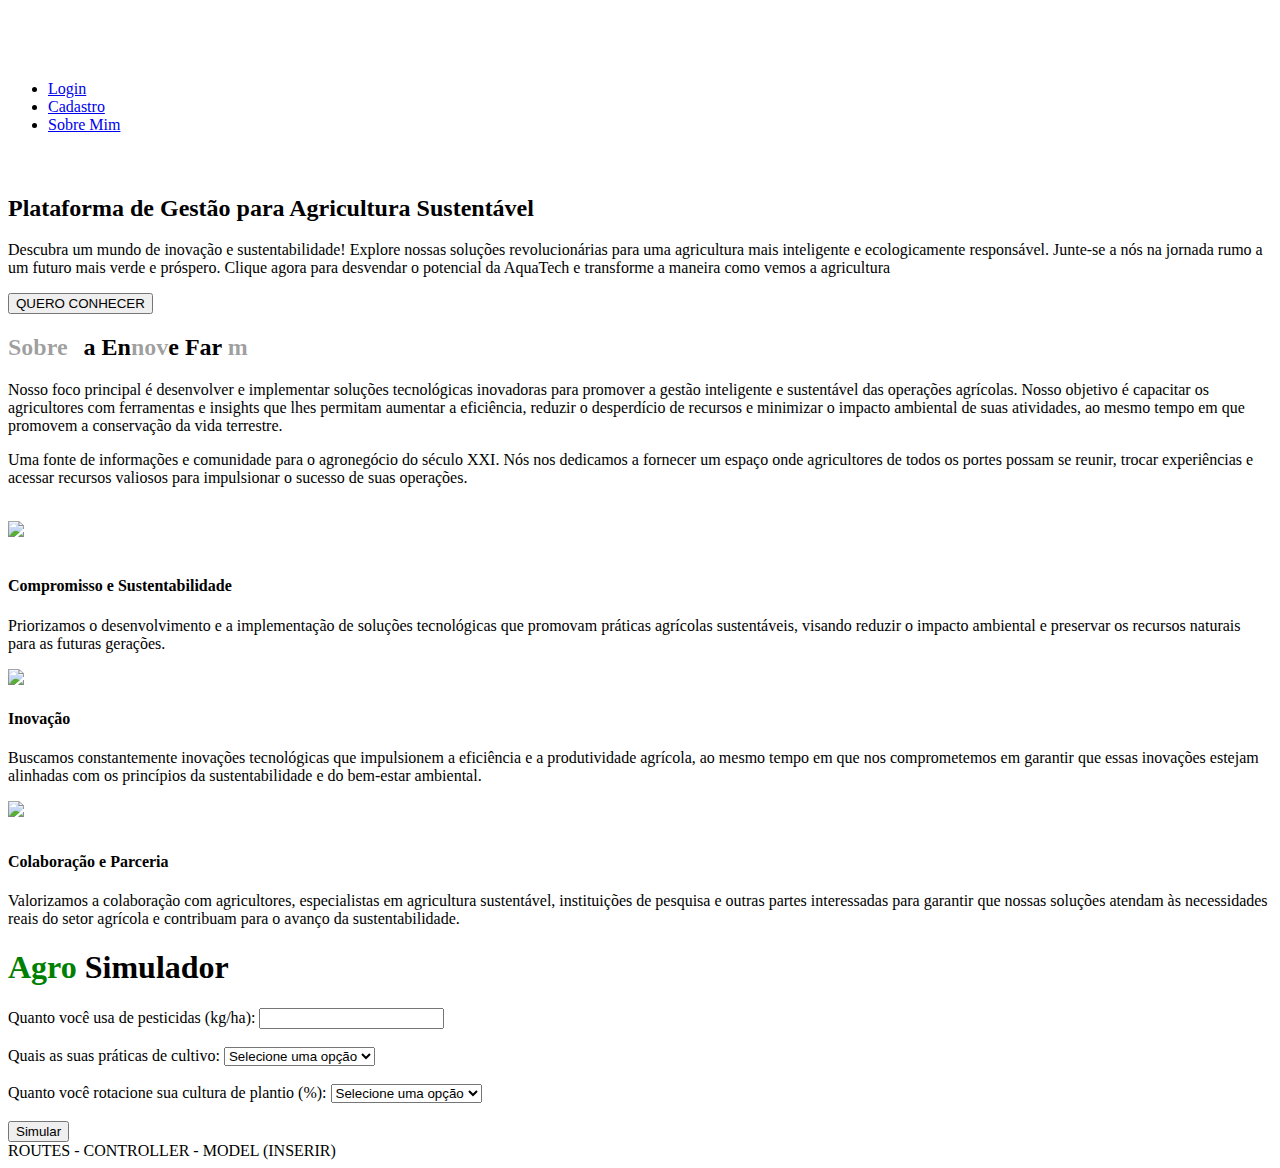
==== ProjetoPessoal/Site/index.html @ 8d03b3aa "Add files via upload" ====
<!DOCTYPE html>
<html lang="en">

<head>
    <meta charset="UTF-8">
    <meta http-equiv="X-UA-Compatible" content="IE=edge">
    <meta name="viewport" content="width=device-width, initial-scale=1.0">

    <title>ENNOVE FARM</title>


    <link rel="stylesheet" href="css/css_index.css">
    <link rel="preconnect" href="https://fonts.gstatic.com">

</head>

<body>
    <div class="header">

        <div class="container">

            <h1 class="titulo"><img src="img/logo2.png" style="width: 23%;" alt=""></h1>
            <ul class="navbar">

                <li>
                    <a href="tela_login.html">Login</a>
                </li>
                <li>
                    <a href="telacadastro.html">Cadastro</a>
                </li>

                <li>
                    <a href="sobreMim.html">Sobre Mim</a>
                </li>
            </ul>

        </div>

    </div>


    <div class="banner">
        <div class="quadrante">

            <div class="logo">
                <h3><img class="imagem_quadrante" src="img/logo2.png" style="width: 17%;" alt=""></h3>

            </div>

            <h2>Plataforma de Gestão para Agricultura Sustentável</h2>

            <p> Descubra um mundo de inovação e sustentabilidade! Explore nossas soluções revolucionárias para uma
                agricultura mais inteligente e ecologicamente responsável. Junte-se a nós na jornada rumo a um futuro
                mais verde e próspero. Clique agora para desvendar o potencial da AquaTech e transforme a maneira como
                vemos a agricultura</p>

            <button class="botao_conhecer">QUERO CONHECER</button>


        </div>
    </div>

    <div class="sobre">

        <div class="metade">

            <h2> <span style="color: rgba(0, 0, 0, 0.38); padding-right: 10px;">Sobre </span> a En<span
                    style="color: rgba(0, 0, 0, 0.38);">nov</span>e Far
                <span style="color: rgba(0, 0, 0, 0.38);">m</span>
            </h2>
            <!-- <h2>Sobre a Ennove Farm</h2> -->


            <p> Nosso foco principal é desenvolver e implementar soluções tecnológicas inovadoras para promover a gestão
                inteligente e sustentável das operações agrícolas. Nosso objetivo é capacitar os agricultores com
                ferramentas e insights que lhes permitam aumentar a eficiência, reduzir o desperdício de recursos e
                minimizar o impacto ambiental de suas atividades, ao mesmo tempo em que promovem a conservação da vida
                terrestre.</p>

            <p> Uma fonte de informações e comunidade para o agronegócio do século XXI. Nós nos dedicamos a fornecer um
                espaço onde agricultores de todos os portes possam se reunir, trocar experiências e acessar recursos
                valiosos para impulsionar o sucesso de suas operações.</p>

        </div>

        <div class="div_imagem">

            <img src="img/imagem_meio.jpg" class="meio" alt="">

        </div>
    </div>





    <div class="social">

        <div class="container">

            <div class="boxes">

                <div class="box">

                    <div class="foto_social">
                        <img class="fot_quadro" src="img/celeiro.png">
                    </div>

                    <h4 style="padding-top: 15px;">Compromisso e Sustentabilidade</h4>

                    <p>Priorizamos o desenvolvimento e a implementação de soluções tecnológicas que promovam práticas
                        agrícolas sustentáveis, visando reduzir o impacto ambiental e preservar os recursos naturais
                        para as futuras gerações.
                    </p>

                </div>

                <div class="box">

                    <div class="foto_social">
                        <img class="fot_quadro" src="img/colheita.png">
                    </div>

                    <h4>Inovação</h4>

                    <p> Buscamos constantemente inovações tecnológicas que impulsionem a eficiência e a produtividade
                        agrícola, ao mesmo tempo em que nos comprometemos em garantir que essas inovações estejam
                        alinhadas com os princípios da sustentabilidade e do bem-estar ambiental.</p>

                </div>
                <div class="box">

                    <div class="foto_social">
                        <img class="fot_quadro" src="img/fazendeiro.png">
                    </div>

                    <h4 style="padding-top: 10px;">Colaboração e Parceria</h4>

                    <p>Valorizamos a colaboração com agricultores, especialistas em agricultura sustentável,
                        instituições de pesquisa e outras partes interessadas para garantir que nossas soluções atendam
                        às necessidades reais do setor agrícola e contribuam para o avanço da sustentabilidade.</p>

                </div>
            </div>
        </div>
    </div>


    <div class="central">


        <div class="simulador" id="simulador">

            <h1 class="titulo_simulador"> <span style="color: green;">Agro</span> Simulador</h1>


            <label style=" padding-top: 10px;
             padding-bottom: 20px;" for="pesticidas"> Quanto você usa de pesticidas (kg/ha):</label>
            <input type="number" id="input_pesticida"><br><br>

            <label style=" padding-top: 10px;
           padding-bottom: 20px;" for="cultivo"> Quais as suas práticas de cultivo:</label>
            <select id="select_cultivo">
                <option disabled selected value="#">Selecione uma opção</option>
                <option value="0.3">Convencional</option>
                <option value="0.6">Orgânico</option>
                <option value="0.8">Agroflorestal</option>
            </select>
            <br><br>

            <label style=" padding-top: 10px;
           padding-bottom: 20px;" for="culturas">Quanto você rotacione sua cultura de plantio (%):</label>
            <select id="select_culturas">
                <option disabled selected value="#">Selecione uma opção</option>
                <option value="0">Nenhuma</option>
                <option value="25">Baixa</option>
                <option value="50">Média</option>
                <option value="100">Alta</option>
            </select>
            <br><br>

            <div class="botao_simular">

                <button onclick="simular()">Simular</button>

            </div>

            <div class="resultado" id="resultado"></div>

        </div>

    </div>


    <div class="footer">
        <div class="container">
        </div>
    </div>

    <script>
        function simular() {

            var inputPesticidas = document.getElementById("input_pesticida").value;
            var selectCultivo = document.getElementById("select_cultivo").value;
            var selectCulturas = document.getElementById("select_culturas").value;

            var usoPesticidas = parseFloat(inputPesticidas);
            var praticasCultivo = parseFloat(selectCultivo);
            var rotacaoCulturas = parseFloat(selectCulturas);

            var biodiversidade = (usoPesticidas * 0.5) + (praticasCultivo * 0.3) + (rotacaoCulturas * 0.2);
            var qualidadeSolo = (usoPesticidas * 0.3) + (praticasCultivo * 0.4) + (rotacaoCulturas * 0.3);
            var saudeEcossistemas = (usoPesticidas * 0.2) + (praticasCultivo * 0.3) + (rotacaoCulturas * 0.5);

            if (biodiversidade <= 50) {
                resultado.innerHTML += "<p>Nível de biodiversidade preocupante.</p>";
            } else if (biodiversidade > 50 && biodiversidade <= 80) {
                resultado.innerHTML += "<p>Nível qualificado de biodiversidade.</p>";

            }
            else if (biodiversidade > 80) {
                resultado.innerHTML += "<p>Nível de biodiversidade excelente!</p>";
            }

            resultado.innerHTML +=

                `<h2>Resultados da Simulação</h2>

<p><strong>Biodiversidade:</strong> O nível de biodiversidade indica a variedade de vida em seu ambiente agrícola. Quanto maior, melhor é o equilíbrio ecológico. Seu valor: ${biodiversidade.toFixed(2)}</p>

<p><strong>Qualidade do Solo:</strong> A qualidade do solo indica a capacidade do solo de sustentar vida vegetal e animal, bem como suas propriedades físicas e químicas. Seu valor: ${qualidadeSolo.toFixed(2)}</p>

<p><strong>Saúde dos Ecossistemas:</strong> A saúde dos ecossistemas indica a capacidade do ambiente de manter seu equilíbrio e funcionar adequadamente. Seu valor: ${saudeEcossistemas.toFixed(2)}</p>`;

        }
    </script>


</body>

</html>




ROUTES - CONTROLLER - MODEL (INSERIR)
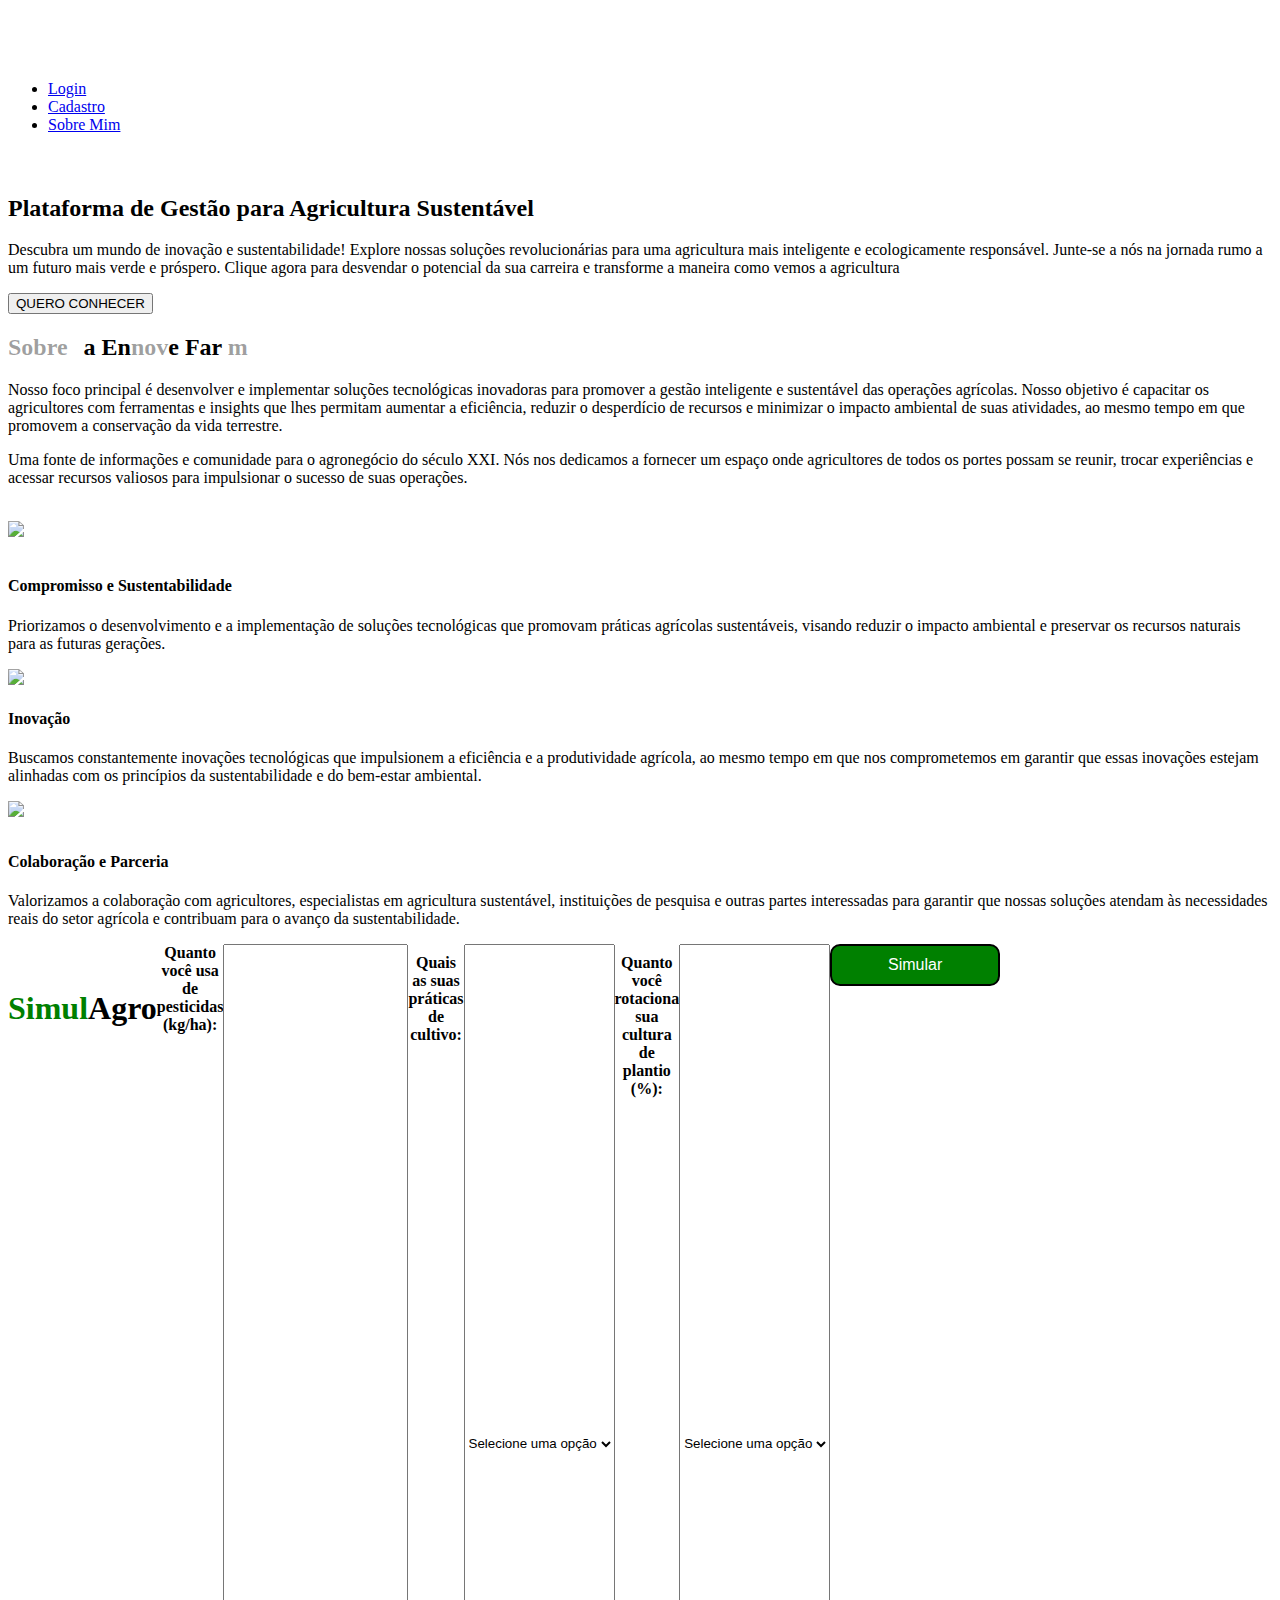
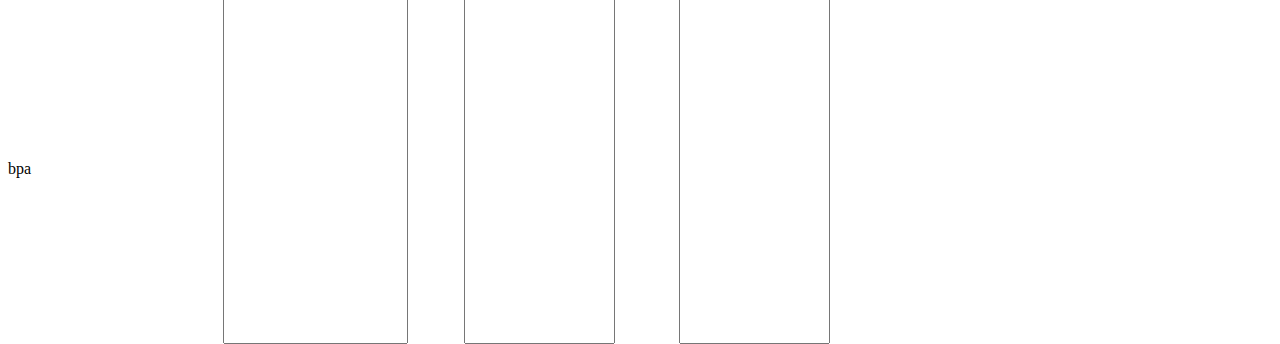
==== commit f19d8453: "Update index.html" ====
--- a/ProjetoPessoal/Site/index.html
+++ b/ProjetoPessoal/Site/index.html
@@ -11,6 +11,8 @@
 
     <link rel="stylesheet" href="css/css_index.css">
     <link rel="preconnect" href="https://fonts.gstatic.com">
+    <link rel="shortcut icon" href="img/projeto_logo.jpg" type="image/x-icon">
+
 
 </head>
 
@@ -51,10 +53,14 @@
 
             <p> Descubra um mundo de inovação e sustentabilidade! Explore nossas soluções revolucionárias para uma
                 agricultura mais inteligente e ecologicamente responsável. Junte-se a nós na jornada rumo a um futuro
-                mais verde e próspero. Clique agora para desvendar o potencial da AquaTech e transforme a maneira como
+                mais verde e próspero. Clique agora para desvendar o potencial da sua carreira e transforme a maneira como
                 vemos a agricultura</p>
 
-            <button class="botao_conhecer">QUERO CONHECER</button>
+
+            <a href="tela_login.html">
+                <button class="botao_conhecer">QUERO CONHECER</button>
+            </a>
+
 
 
         </div>
@@ -146,15 +152,17 @@
     </div>
 
 
-    <div class="central">
-
-
-        <div class="simulador" id="simulador">
-
-            <h1 class="titulo_simulador"> <span style="color: green;">Agro</span> Simulador</h1>
-
-
-            <label style=" padding-top: 10px;
+    <div class="central" style="height: 800px;">
+
+
+        <div class="simulador" id="simulador"
+            style="height: 1000px;  display: block; width: 35%; text-align: center; display: flex; justify-content: space-evenly;">
+
+            <h1 class="titulo_simulador" style="text-align: center;"> <span style="color: green; ">Simul</span>Agro
+            </h1>
+
+
+            <label style=" padding-top: 0px;
              padding-bottom: 20px;" for="pesticidas"> Quanto você usa de pesticidas (kg/ha):</label>
             <input type="number" id="input_pesticida"><br><br>
 
@@ -169,7 +177,7 @@
             <br><br>
 
             <label style=" padding-top: 10px;
-           padding-bottom: 20px;" for="culturas">Quanto você rotacione sua cultura de plantio (%):</label>
+           padding-bottom: 20px;" for="culturas">Quanto você rotaciona sua cultura de plantio (%):</label>
             <select id="select_culturas">
                 <option disabled selected value="#">Selecione uma opção</option>
                 <option value="0">Nenhuma</option>
@@ -179,59 +187,148 @@
             </select>
             <br><br>
 
-            <div class="botao_simular">
-
-                <button onclick="simular()">Simular</button>
+            <div class="botao_simular" style="padding-bottom: 20px;">
+
+                <button onclick="simular()" style="margin: 0;
+                padding: 0;
+                width: 170px;
+                background-color: green;
+                border: 2px solid rgb(0, 0, 0);
+                color: white;
+                border-radius: 10px;
+                text-align: center;
+                font-size: 16px;
+                padding: 10px 15px;
+                margin-bottom: 100px;
+                cursor: pointer;
+                transition: transform 0.3s ease;">Simular</button>
+
 
             </div>
 
-            <div class="resultado" id="resultado"></div>
-
-        </div>
+
+
+
+        </div>
+
+        <style>
+            .resultado {
+                color: #000000;
+                font-size: 15px;
+                height: 2000px;
+            }
+
+            .simulador h1 {
+
+                padding-top: 25px;
+                padding-bottom: 25px;
+
+            }
+
+            .simulador label {
+                font-weight: bold;
+            }
+        </style>
+
+        <div class="resultado" id="resultado" style="    display: none;
+        align-items: center;
+        flex-direction: column;
+        justify-content: space-evenly;
+        padding-top: 30px;
+        background-color: #000000;
+        width: 50%;
+        color: white;
+        margin-top: 84px;
+        margin-left: auto;
+        margin-right: auto;
+        height: 700px;
+        max-height: 600px;
+        text-align: center;
+        border-radius: 18px;
+        box-shadow: 2px 2px 20px rgba(255, 255, 255, 0.5);
+        font-family:cursive;
+        font-size: 16px;
+        transition: transform 0.3s ease;">
+        </div>
+
 
     </div>
 
 
     <div class="footer">
-        <div class="container">
+        <div class="container"  >
+
+            <p>bpa</p>
+
         </div>
     </div>
 
     <script>
         function simular() {
 
+            simulador.style.display = "none";
+            resultado.style.display = "block";
             var inputPesticidas = document.getElementById("input_pesticida").value;
             var selectCultivo = document.getElementById("select_cultivo").value;
             var selectCulturas = document.getElementById("select_culturas").value;
 
+            // Convertendo os valores de entrada em números
             var usoPesticidas = parseFloat(inputPesticidas);
             var praticasCultivo = parseFloat(selectCultivo);
             var rotacaoCulturas = parseFloat(selectCulturas);
 
+            // Calculando os índices de biodiversidade, qualidade do solo e saúde dos ecossistemas
             var biodiversidade = (usoPesticidas * 0.5) + (praticasCultivo * 0.3) + (rotacaoCulturas * 0.2);
             var qualidadeSolo = (usoPesticidas * 0.3) + (praticasCultivo * 0.4) + (rotacaoCulturas * 0.3);
             var saudeEcossistemas = (usoPesticidas * 0.2) + (praticasCultivo * 0.3) + (rotacaoCulturas * 0.5);
 
+            // Adicionando explicações e interpretações detalhadas dos resultados
             if (biodiversidade <= 50) {
-                resultado.innerHTML += "<p>Nível de biodiversidade preocupante.</p>";
+                resultado.innerHTML += `<b style="font-size:20px; color:red">Nível de biodiversidade preocupante.</b> <span  style="color:red"> A baixa biodiversidade pode indicar um ambiente agrícola desequilibrado, com pouca variedade de vida, o que pode levar a problemas como pragas e doenças mais prevalentes e menor resiliência às mudanças ambientais. </span>`;
             } else if (biodiversidade > 50 && biodiversidade <= 80) {
-                resultado.innerHTML += "<p>Nível qualificado de biodiversidade.</p>";
-
+                resultado.innerHTML += `<b style="font-size:20px; color:yellow" >Nível qualificado de biodiversidade.</b> <span style="color:yellow"> Um nível de biodiversidade moderado sugere um ambiente agrícola com alguma variedade de vida, mas ainda pode haver espaço para melhorias para promover um equilíbrio ecológico mais robusto. </span>`;
+            } else if (biodiversidade > 80) {
+                resultado.innerHTML += `<b style="font-size:20px; color:green">Nível de biodiversidade excelente!</b> <span style="color:green"> Um alto nível de biodiversidade indica um ambiente agrícola saudável e equilibrado, com uma ampla variedade de vida que pode contribuir para a resistência a pragas e doenças, a fertilidade do solo e a sustentabilidade a longo prazo. </span>`;
             }
-            else if (biodiversidade > 80) {
-                resultado.innerHTML += "<p>Nível de biodiversidade excelente!</p>";
-            }
-
+
+            // Mostrando os resultados e suas explicações
             resultado.innerHTML +=
-
                 `<h2>Resultados da Simulação</h2>
-
-<p><strong>Biodiversidade:</strong> O nível de biodiversidade indica a variedade de vida em seu ambiente agrícola. Quanto maior, melhor é o equilíbrio ecológico. Seu valor: ${biodiversidade.toFixed(2)}</p>
-
-<p><strong>Qualidade do Solo:</strong> A qualidade do solo indica a capacidade do solo de sustentar vida vegetal e animal, bem como suas propriedades físicas e químicas. Seu valor: ${qualidadeSolo.toFixed(2)}</p>
-
-<p><strong>Saúde dos Ecossistemas:</strong> A saúde dos ecossistemas indica a capacidade do ambiente de manter seu equilíbrio e funcionar adequadamente. Seu valor: ${saudeEcossistemas.toFixed(2)}</p>`;
-
+    <p><strong>Biodiversidade:</strong> O nível de biodiversidade indica a variedade de vida em seu ambiente agrícola. Quanto maior, melhor é o equilíbrio ecológico. Este valor é calculado com base na quantidade de pesticidas utilizados, nas práticas de cultivo e na rotação de culturas. Quanto maior o valor, mais biodiverso é o ambiente agrícola. Seu valor: ${biodiversidade.toFixed(2)}</p><br>
+    
+    <p><strong>Qualidade do Solo:</strong> A qualidade do solo indica a capacidade do solo de sustentar vida vegetal e animal, bem como suas propriedades físicas e químicas. Este valor é influenciado pela quantidade de pesticidas utilizados, pelas práticas de cultivo e pela rotação de culturas. Quanto maior o valor, melhor é a qualidade do solo. Seu valor: ${qualidadeSolo.toFixed(2)}</p><br>
+    
+    <p><strong>Saúde dos Ecossistemas:</strong> A saúde dos ecossistemas indica a capacidade do ambiente de manter seu equilíbrio e funcionar adequadamente. Este valor é determinado pela interação entre os pesticidas utilizados, as práticas de cultivo e a rotação de culturas. Quanto maior o valor, mais saudáveis são os ecossistemas agrícolas. Seu valor: ${saudeEcossistemas.toFixed(2)}</p><br><br>
+
+
+
+
+<div class="botao_simular" style="padding-bottom: 20px;">
+
+<button onclick="retornar()" style="margin: 0;
+padding: 0;
+width: 170px;
+background-color: yellow;
+border: 2px solid rgb(0, 0, 0);
+color: white;
+border-radius: 10px;
+text-align: center;
+font-size: 16px;
+padding: 10px 15px;
+margin-bottom: 100px;
+cursor: pointer;
+transition: transform 0.3s ease;">Retornar</button>
+
+
+
+`;
+
+        }
+
+
+        function retornar() {
+            simulador.style.display = "block";
+            resultado.style.display = "none";
         }
     </script>
 
@@ -243,4 +340,4 @@
 
 
 
-ROUTES - CONTROLLER - MODEL (INSERIR)+<!-- ROUTES - CONTROLLER - MODEL (INSERIR) -->
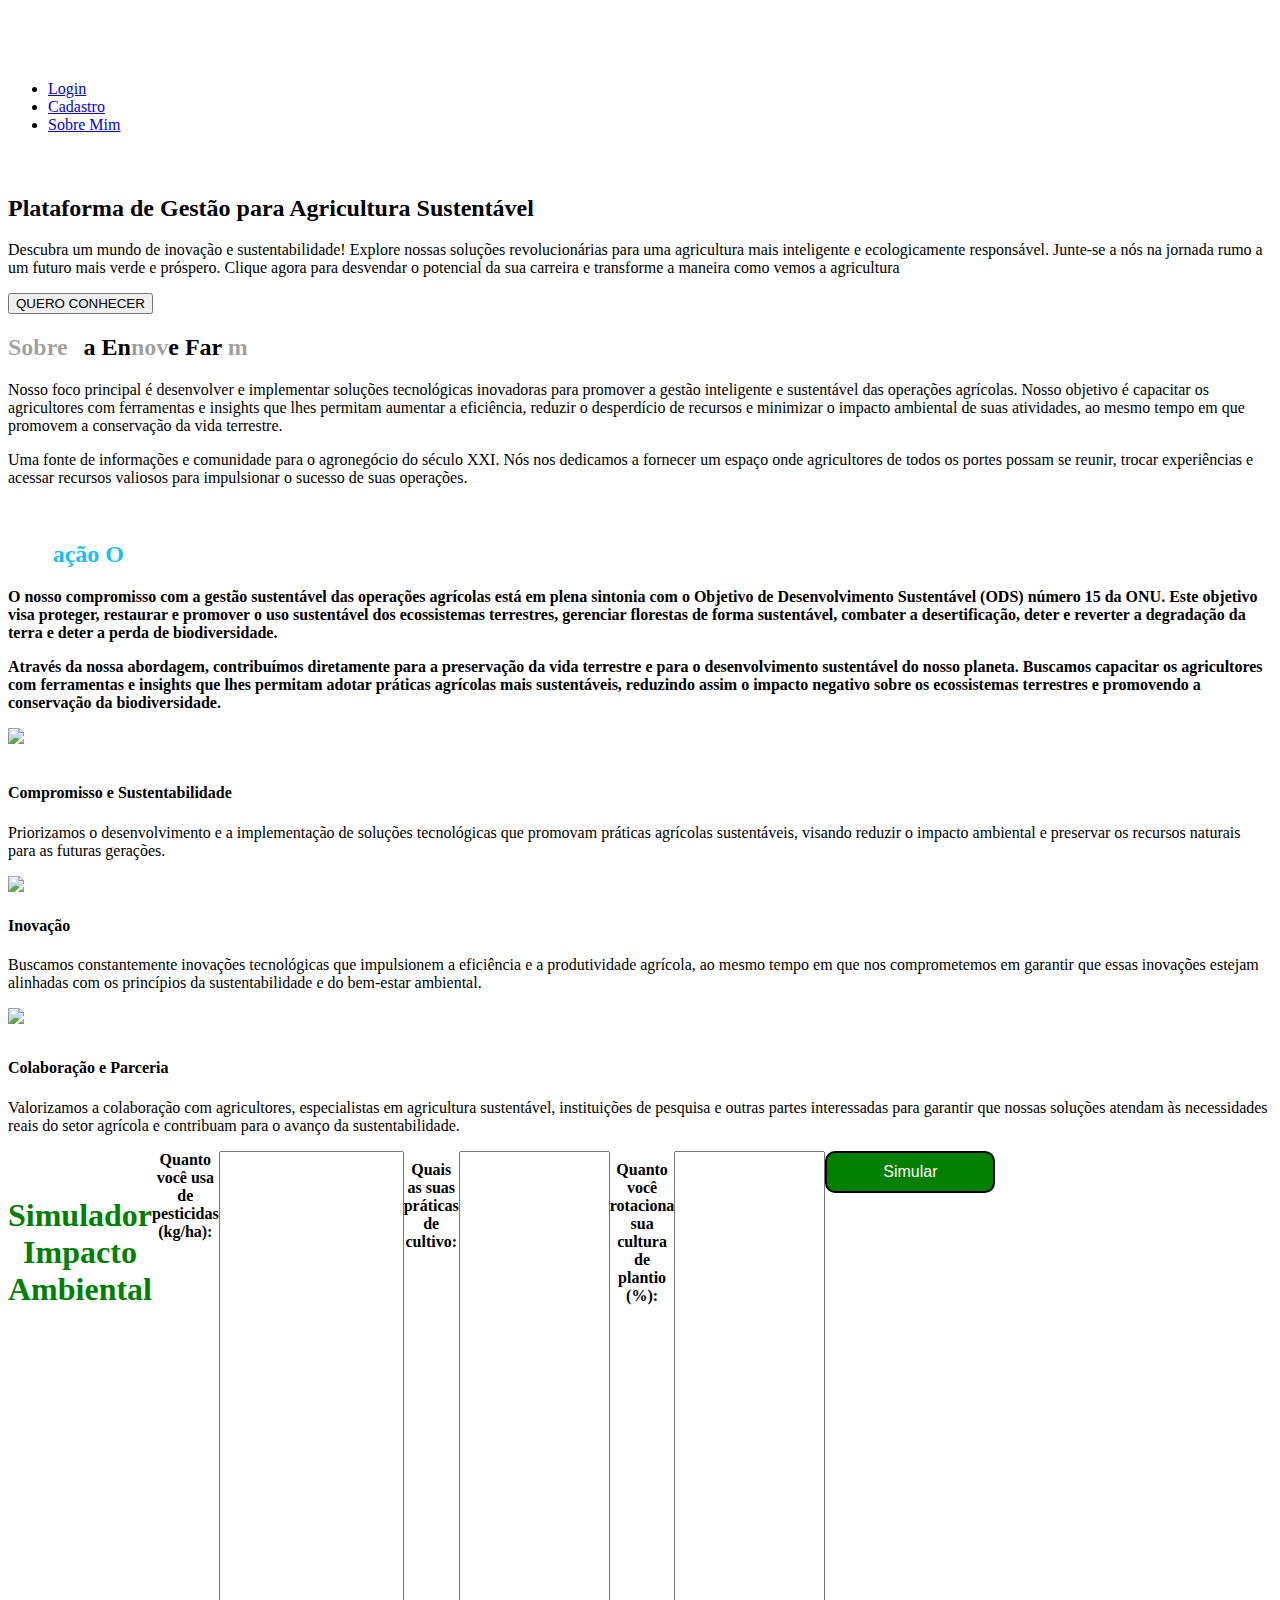
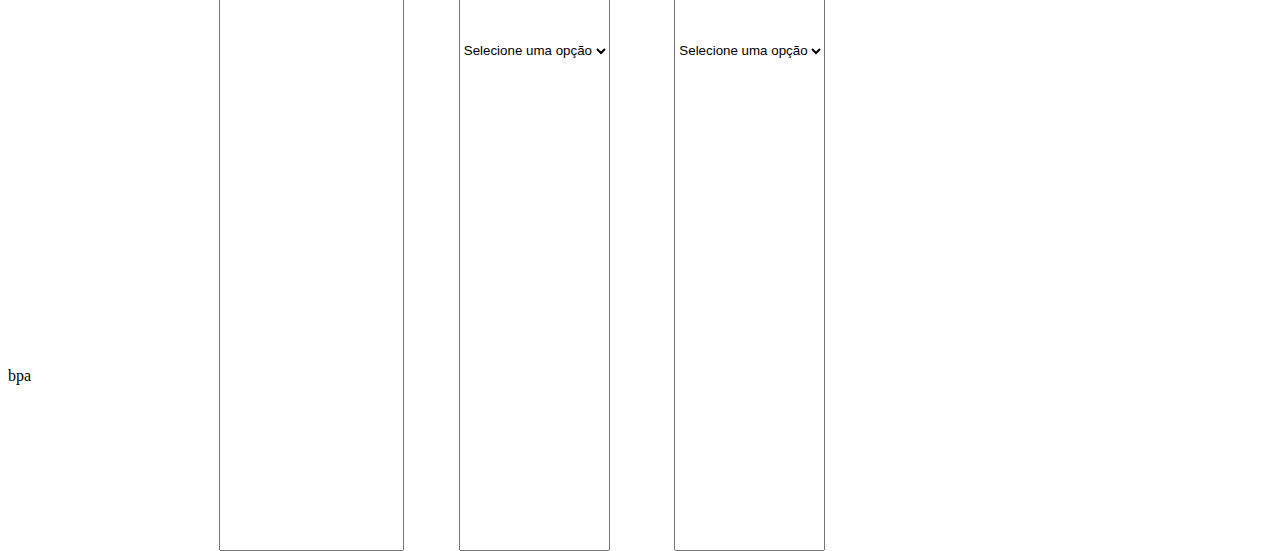
==== commit 6bd08703: "Update index.html" ====
--- a/ProjetoPessoal/Site/index.html
+++ b/ProjetoPessoal/Site/index.html
@@ -89,11 +89,49 @@
 
         </div>
 
+        
+
+        
+
         <div class="div_imagem">
 
             <img src="img/imagem_meio.jpg" class="meio" alt="">
 
         </div>
+    </div>
+
+
+    <!-- PARTE SOBRE A ONU -->      <!-- PARTE SOBRE A ONU -->      <!-- PARTE SOBRE A ONU --> 
+
+
+    <div class="sobrado">
+
+        <div class="metadinha">
+
+            <h2 style="color: rgb(23, 189, 255);">
+                 <span style="color: rgb(255, 255, 255); padding-right: 10px;">Rel</span>ação O
+                <span style="color: rgb(255, 255, 255);">NU</span>
+            </h2>
+
+
+            <div style="font-weight: bold;">
+                <p>O nosso compromisso com a gestão sustentável das operações agrícolas está em plena sintonia com o Objetivo de Desenvolvimento Sustentável (ODS) número 15 da ONU. Este objetivo visa proteger, restaurar e promover o uso sustentável dos ecossistemas terrestres, gerenciar florestas de forma sustentável, combater a desertificação, deter e reverter a degradação da terra e deter a perda de biodiversidade.</p>
+            
+                <p>Através da nossa abordagem, contribuímos diretamente para a preservação da vida terrestre e para o desenvolvimento sustentável do nosso planeta. Buscamos capacitar os agricultores com ferramentas e insights que lhes permitam adotar práticas agrícolas mais sustentáveis, reduzindo assim o impacto negativo sobre os ecossistemas terrestres e promovendo a conservação da biodiversidade.</p>
+            </div>
+            
+
+        </div>
+
+        
+
+        
+<!-- 
+        <div class="div_imagem">
+
+            <img src="img/imagem_meio.jpg" class="meio" alt="">
+
+        </div> -->
     </div>
 
 
@@ -158,7 +196,7 @@
         <div class="simulador" id="simulador"
             style="height: 1000px;  display: block; width: 35%; text-align: center; display: flex; justify-content: space-evenly;">
 
-            <h1 class="titulo_simulador" style="text-align: center;"> <span style="color: green; ">Simul</span>Agro
+            <h1 class="titulo_simulador" style="text-align: center; color: green;"> Simulador Impacto Ambiental
             </h1>
 
 
